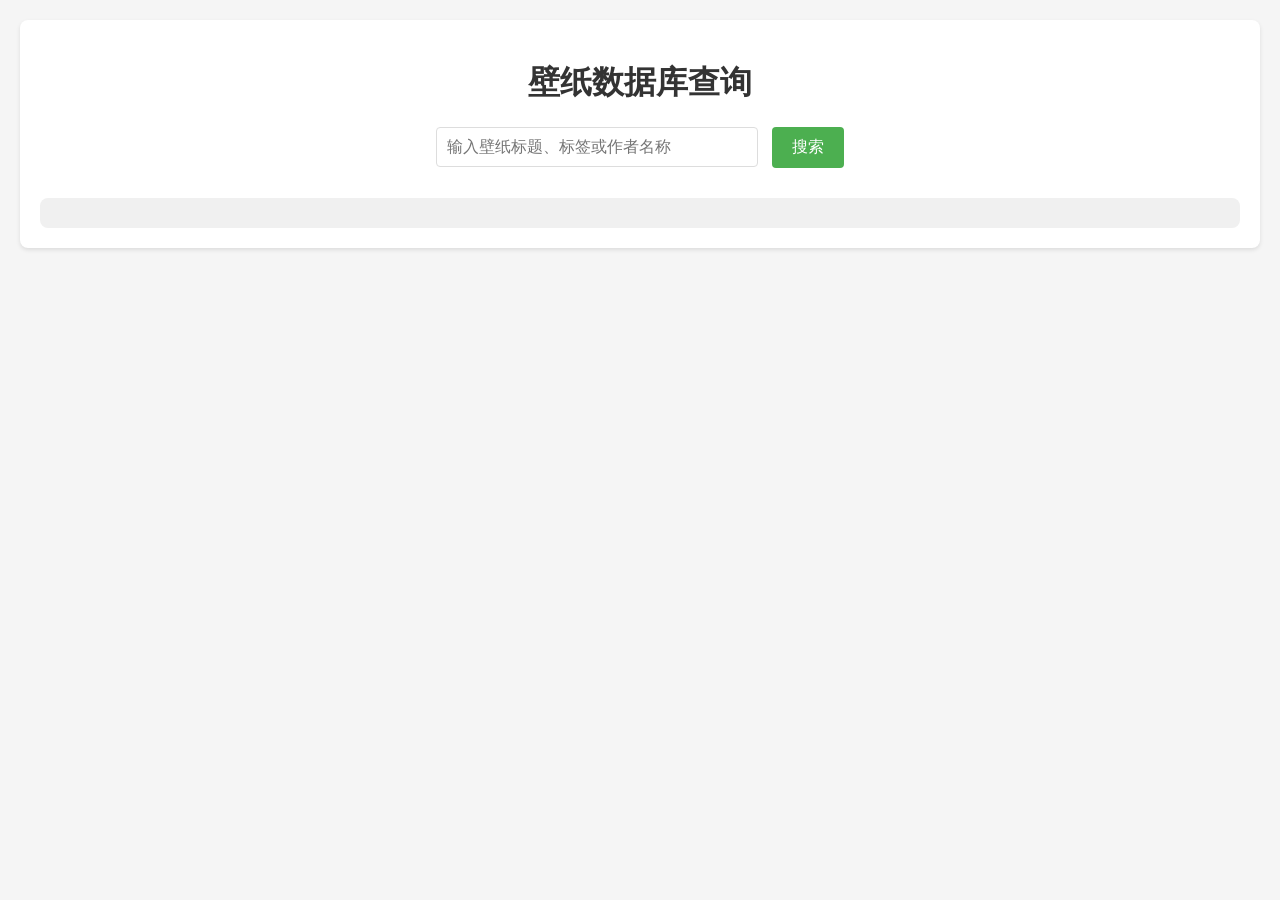
==== index.html @ 13085a7b "测试字段" ====
<!DOCTYPE html>
<html lang="zh-CN">
<head>
    <meta charset="UTF-8">
    <meta name="viewport" content="width=device-width, initial-scale=1.0">
    <title>壁纸数据库查询</title>
    <style>
        body {
            font-family: Arial, sans-serif;
            margin: 20px;
            background-color: #f5f5f5;
        }
        .container {
            max-width: 1200px;
            margin: 0 auto;
            background-color: white;
            padding: 20px;
            border-radius: 8px;
            box-shadow: 0 2px 4px rgba(0,0,0,0.1);
        }
        h1 {
            color: #333;
            text-align: center;
        }
        .search-form {
            margin: 20px 0;
            text-align: center;
        }
        input[type="text"] {
            padding: 10px;
            width: 300px;
            border: 1px solid #ddd;
            border-radius: 4px;
            font-size: 16px;
        }
        button {
            padding: 10px 20px;
            background-color: #4CAF50;
            color: white;
            border: none;
            border-radius: 4px;
            cursor: pointer;
            font-size: 16px;
            margin-left: 10px;
        }
        button:hover {
            background-color: #45a049;
        }
        .results {
            margin-top: 30px;
        }
        .result-item {
            border: 1px solid #ddd;
            border-radius: 8px;
            padding: 15px;
            margin-bottom: 15px;
            background-color: #f9f9f9;
        }
        .result-item h3 {
            margin-top: 0;
            color: #333;
        }
        .result-item p {
            margin: 5px 0;
            color: #666;
        }
        .tags {
            margin-top: 10px;
        }
        .tag {
            display: inline-block;
            background-color: #e0e0e0;
            padding: 3px 8px;
            border-radius: 12px;
            font-size: 12px;
            margin-right: 5px;
            margin-bottom: 5px;
        }
        .author-info {
            margin-top: 10px;
            padding-top: 10px;
            border-top: 1px solid #eee;
            font-size: 14px;
        }
        .json-output {
            margin-top: 30px;
            padding: 15px;
            background-color: #f0f0f0;
            border-radius: 8px;
            font-family: monospace;
            white-space: pre-wrap;
        }
    </style>
</head>
<body>
    <div class="container">
        <h1>壁纸数据库查询</h1>
        <div class="search-form">
            <input type="text" id="searchInput" placeholder="输入壁纸标题、标签或作者名称" value="">
            <button onclick="searchWallpapers()">搜索</button>
        </div>
        <div class="results" id="results"></div>
        <div class="json-output" id="jsonOutput"></div>
    </div>

    <script>
        // 存储壁纸数据
        let wallpapers = [];

        // 加载壁纸数据
        async function loadWallpapers() {
            try {
                const response = await fetch('wallpaper_info.json');
                const data = await response.json();
                wallpapers = data.data;
                console.log('壁纸数据加载成功:', wallpapers.length, '张壁纸');
                // 检查URL参数
                checkUrlParams();
            } catch (error) {
                console.error('加载壁纸数据失败:', error);
            }
        }

        // 检查URL参数
        function checkUrlParams() {
            const urlParams = new URLSearchParams(window.location.search);
            const query = urlParams.get('q');
            if (query) {
                // 如果是URL参数查询，直接返回JSON数据
                const filteredWallpapers = wallpapers.filter(wallpaper => {
                    if (wallpaper.wallpaper_title.includes(query)) {
                        return true;
                    }
                    if (wallpaper.tags.some(tag => tag.includes(query))) {
                        return true;
                    }
                    return false;
                });

                const sortedWallpapers = sortWallpapersById(filteredWallpapers);
                
                // 设置响应头为JSON
                document.body.innerHTML = '';
                document.head.innerHTML = '<title>JSON Response</title>';
                
                const outputData = {
                    code: 200,
                    message: `找到 ${sortedWallpapers.length} 张壁纸`,
                    request_id: `req_${new Date().getTime()}`,
                    data: sortedWallpapers
                };
                
                document.write(JSON.stringify(outputData, null, 2));
                return;
            }
        }

        // 搜索壁纸
        function searchWallpapers() {
            const query = document.getElementById('searchInput').value.trim();
            if (!query) {
                alert('请输入搜索关键词');
                return;
            }

            // 过滤壁纸
            const filteredWallpapers = wallpapers.filter(wallpaper => {
                // 检查标题
                if (wallpaper.wallpaper_title.includes(query)) {
                    return true;
                }
                // 检查标签
                if (wallpaper.tags.some(tag => tag.includes(query))) {
                    return true;
                }
                return false;
            });

            // 按壁纸ID排序
            const sortedWallpapers = sortWallpapersById(filteredWallpapers);

            // 显示结果
            displayResults(sortedWallpapers, query);

            // 显示JSON输出
            displayJsonOutput(sortedWallpapers);
        }

        // 按壁纸ID排序
        function sortWallpapersById(wallpapers) {
            return wallpapers.sort((a, b) => {
                // 提取ID部分并比较
                const idA = a.wallpaper_id.replace('wp-', '');
                const idB = b.wallpaper_id.replace('wp-', '');
                return idA.localeCompare(idB);
            });
        }

        // 显示搜索结果
        function displayResults(results, query) {
            const resultsContainer = document.getElementById('results');
            if (results.length === 0) {
                resultsContainer.innerHTML = `<p>未找到与"${query}"相关的壁纸</p>`;
                return;
            }

            let html = `<h2>搜索结果 (${results.length} 张壁纸)</h2>`;
            results.forEach(wallpaper => {
                html += `
                    <div class="result-item">
                        <h3>${wallpaper.wallpaper_title}</h3>
                        <p>ID: ${wallpaper.wallpaper_id}</p>
                        <p>尺寸: ${wallpaper.width} × ${wallpaper.height}</p>
                        <p>格式: ${wallpaper.format}</p>
                        <img src="image/${wallpaper.wallpaper_id}.png" alt="${wallpaper.wallpaper_title}" style="max-width: 100%; max-height: 300px; margin-top: 10px;">
                        <div class="tags">
                            ${wallpaper.tags.map(tag => `<span class="tag">${tag}</span>`).join('')}
                        </div>
                        <div class="author-info">
                            <p>作者: ${wallpaper.author ? wallpaper.author.nickname : '未知'}</p>
                            <p>创建时间: ${wallpaper.created_at}</p>
                        </div>
                    </div>
                `;
            });
            resultsContainer.innerHTML = html;
        }

        // 显示JSON输出
        function displayJsonOutput(results) {
            const jsonOutput = document.getElementById('jsonOutput');
            const outputData = {
                code: 200,
                message: `找到 ${results.length} 张壁纸`,
                request_id: `req_${new Date().getTime()}`,
                data: results
            };
            jsonOutput.textContent = JSON.stringify(outputData, null, 2);
        }

        // 页面加载时加载数据
        window.onload = loadWallpapers;
    </script>
</body>
</html>
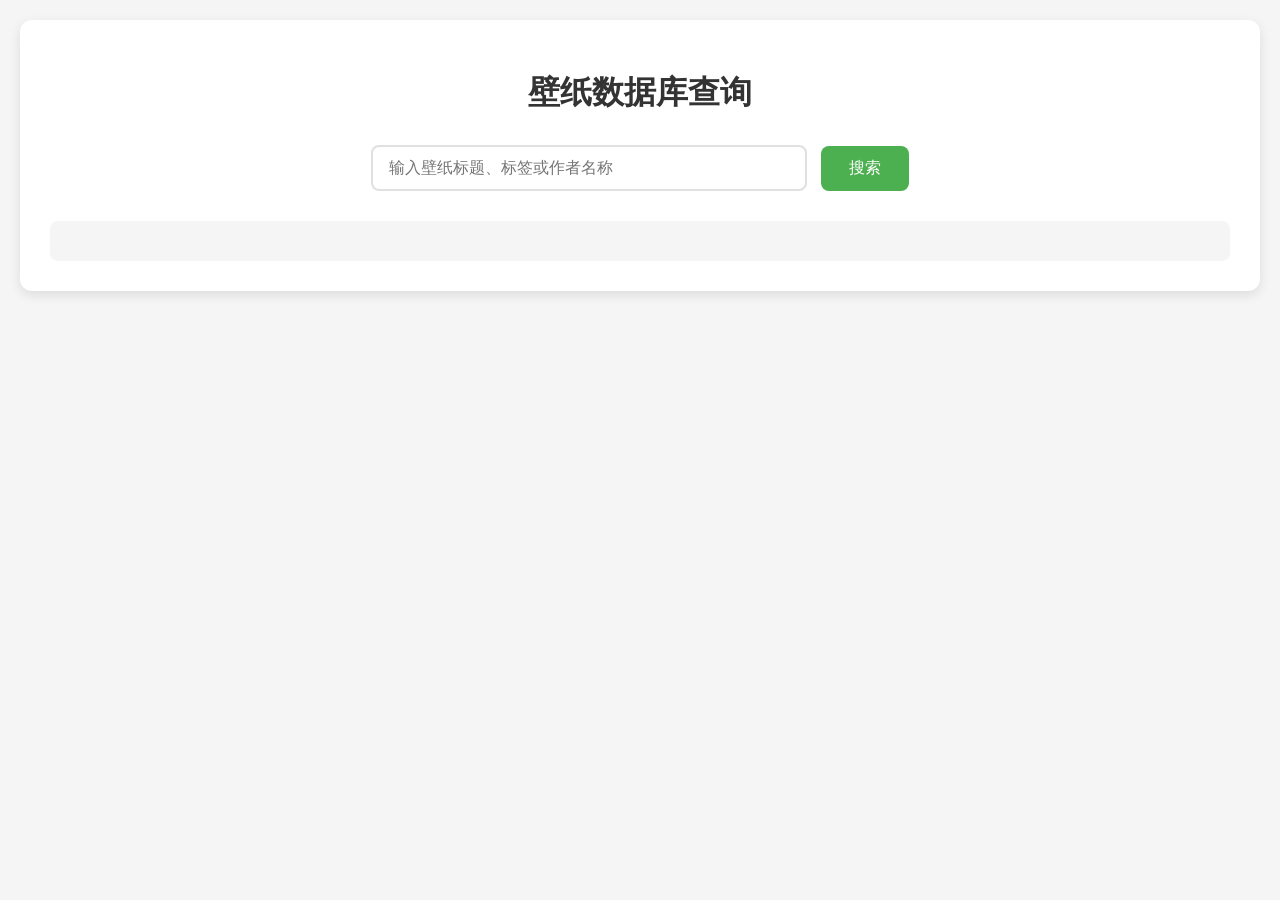
==== commit cf7ac42f: "修改字段" ====
--- a/index.html
+++ b/index.html
@@ -6,7 +6,7 @@
     <title>壁纸数据库查询</title>
     <style>
         body {
-            font-family: Arial, sans-serif;
+            font-family: 'Segoe UI', Tahoma, Geneva, Verdana, sans-serif;
             margin: 20px;
             background-color: #f5f5f5;
         }
@@ -14,34 +14,42 @@
             max-width: 1200px;
             margin: 0 auto;
             background-color: white;
-            padding: 20px;
-            border-radius: 8px;
-            box-shadow: 0 2px 4px rgba(0,0,0,0.1);
+            padding: 30px;
+            border-radius: 12px;
+            box-shadow: 0 4px 12px rgba(0,0,0,0.1);
         }
         h1 {
             color: #333;
             text-align: center;
+            margin-bottom: 30px;
         }
         .search-form {
             margin: 20px 0;
             text-align: center;
         }
         input[type="text"] {
-            padding: 10px;
-            width: 300px;
-            border: 1px solid #ddd;
-            border-radius: 4px;
+            padding: 12px 16px;
+            width: 400px;
+            border: 2px solid #e0e0e0;
+            border-radius: 8px;
             font-size: 16px;
+            transition: border-color 0.3s;
+        }
+        input[type="text"]:focus {
+            outline: none;
+            border-color: #4CAF50;
         }
         button {
-            padding: 10px 20px;
+            padding: 12px 28px;
             background-color: #4CAF50;
             color: white;
             border: none;
-            border-radius: 4px;
+            border-radius: 8px;
             cursor: pointer;
             font-size: 16px;
             margin-left: 10px;
+            font-weight: 500;
+            transition: background-color 0.3s;
         }
         button:hover {
             background-color: #45a049;
@@ -50,45 +58,93 @@
             margin-top: 30px;
         }
         .result-item {
-            border: 1px solid #ddd;
-            border-radius: 8px;
-            padding: 15px;
-            margin-bottom: 15px;
-            background-color: #f9f9f9;
+            border: 1px solid #e0e0e0;
+            border-radius: 12px;
+            padding: 20px;
+            margin-bottom: 20px;
+            background-color: #fafafa;
+            transition: box-shadow 0.3s;
+        }
+        .result-item:hover {
+            box-shadow: 0 4px 12px rgba(0,0,0,0.08);
         }
         .result-item h3 {
             margin-top: 0;
             color: #333;
+            font-size: 20px;
         }
         .result-item p {
-            margin: 5px 0;
+            margin: 8px 0;
             color: #666;
+            font-size: 14px;
+        }
+        .media-preview {
+            margin: 15px 0;
+            border-radius: 8px;
+            overflow: hidden;
+        }
+        .media-preview img, .media-preview video {
+            max-width: 100%;
+            max-height: 400px;
+            display: block;
+        }
+        .media-badge {
+            display: inline-block;
+            background-color: #2196F3;
+            color: white;
+            padding: 4px 12px;
+            border-radius: 20px;
+            font-size: 12px;
+            font-weight: 500;
+            margin-bottom: 10px;
         }
         .tags {
-            margin-top: 10px;
+            margin-top: 15px;
         }
         .tag {
             display: inline-block;
-            background-color: #e0e0e0;
-            padding: 3px 8px;
-            border-radius: 12px;
-            font-size: 12px;
-            margin-right: 5px;
-            margin-bottom: 5px;
+            background-color: #e8f5e9;
+            color: #2e7d32;
+            padding: 5px 12px;
+            border-radius: 16px;
+            font-size: 13px;
+            margin-right: 8px;
+            margin-bottom: 8px;
         }
         .author-info {
-            margin-top: 10px;
-            padding-top: 10px;
+            margin-top: 20px;
+            padding-top: 20px;
             border-top: 1px solid #eee;
             font-size: 14px;
+            display: flex;
+            align-items: center;
+            gap: 12px;
+        }
+        .author-avatar {
+            width: 40px;
+            height: 40px;
+            border-radius: 50%;
+            object-fit: cover;
+        }
+        .author-details {
+            flex: 1;
+        }
+        .author-name {
+            font-weight: 600;
+            color: #333;
+            text-decoration: none;
+        }
+        .author-name:hover {
+            text-decoration: underline;
         }
         .json-output {
             margin-top: 30px;
-            padding: 15px;
-            background-color: #f0f0f0;
+            padding: 20px;
+            background-color: #f5f5f5;
             border-radius: 8px;
-            font-family: monospace;
+            font-family: 'Courier New', monospace;
             white-space: pre-wrap;
+            font-size: 13px;
         }
     </style>
 </head>
@@ -104,42 +160,27 @@
     </div>
 
     <script>
-        // 存储壁纸数据
         let wallpapers = [];
 
-        // 加载壁纸数据
         async function loadWallpapers() {
             try {
                 const response = await fetch('wallpaper_info.json');
                 const data = await response.json();
                 wallpapers = data.data;
                 console.log('壁纸数据加载成功:', wallpapers.length, '张壁纸');
-                // 检查URL参数
                 checkUrlParams();
             } catch (error) {
                 console.error('加载壁纸数据失败:', error);
             }
         }
 
-        // 检查URL参数
         function checkUrlParams() {
             const urlParams = new URLSearchParams(window.location.search);
             const query = urlParams.get('q');
             if (query) {
-                // 如果是URL参数查询，直接返回JSON数据
-                const filteredWallpapers = wallpapers.filter(wallpaper => {
-                    if (wallpaper.wallpaper_title.includes(query)) {
-                        return true;
-                    }
-                    if (wallpaper.tags.some(tag => tag.includes(query))) {
-                        return true;
-                    }
-                    return false;
-                });
-
+                const filteredWallpapers = filterWallpapers(query);
                 const sortedWallpapers = sortWallpapersById(filteredWallpapers);
                 
-                // 设置响应头为JSON
                 document.body.innerHTML = '';
                 document.head.innerHTML = '<title>JSON Response</title>';
                 
@@ -155,7 +196,21 @@
             }
         }
 
-        // 搜索壁纸
+        function filterWallpapers(query) {
+            return wallpapers.filter(wallpaper => {
+                if (wallpaper.wallpaper_title.includes(query)) {
+                    return true;
+                }
+                if (wallpaper.tags.some(tag => tag.includes(query))) {
+                    return true;
+                }
+                if (wallpaper.author && wallpaper.author.nickname && wallpaper.author.nickname.includes(query)) {
+                    return true;
+                }
+                return false;
+            });
+        }
+
         function searchWallpapers() {
             const query = document.getElementById('searchInput').value.trim();
             if (!query) {
@@ -163,70 +218,94 @@
                 return;
             }
 
-            // 过滤壁纸
-            const filteredWallpapers = wallpapers.filter(wallpaper => {
-                // 检查标题
-                if (wallpaper.wallpaper_title.includes(query)) {
-                    return true;
-                }
-                // 检查标签
-                if (wallpaper.tags.some(tag => tag.includes(query))) {
-                    return true;
-                }
-                return false;
-            });
-
-            // 按壁纸ID排序
+            const filteredWallpapers = filterWallpapers(query);
             const sortedWallpapers = sortWallpapersById(filteredWallpapers);
-
-            // 显示结果
             displayResults(sortedWallpapers, query);
-
-            // 显示JSON输出
             displayJsonOutput(sortedWallpapers);
         }
 
-        // 按壁纸ID排序
         function sortWallpapersById(wallpapers) {
             return wallpapers.sort((a, b) => {
-                // 提取ID部分并比较
                 const idA = a.wallpaper_id.replace('wp-', '');
                 const idB = b.wallpaper_id.replace('wp-', '');
                 return idA.localeCompare(idB);
             });
         }
 
-        // 显示搜索结果
+        function getMediaPreview(wallpaper) {
+            if (wallpaper.media_type === 'video') {
+                const thumbnail = wallpaper.thumbnail_url || wallpaper.file_url;
+                return `
+                    <div class="media-preview">
+                        <video controls poster="${thumbnail}" style="max-width: 100%; max-height: 400px;">
+                            <source src="${wallpaper.file_url}" type="video/mp4">
+                            您的浏览器不支持视频播放
+                        </video>
+                    </div>
+                `;
+            } else {
+                return `
+                    <div class="media-preview">
+                        <img src="${wallpaper.file_url}" alt="${wallpaper.wallpaper_title}">
+                    </div>
+                `;
+            }
+        }
+
+        function getAuthorInfo(wallpaper) {
+            if (!wallpaper.author) {
+                return '';
+            }
+            
+            let authorHtml = '<div class="author-info">';
+            
+            if (wallpaper.author.avatar) {
+                authorHtml += `<img src="${wallpaper.author.avatar}" alt="${wallpaper.author.nickname}" class="author-avatar">`;
+            }
+            
+            authorHtml += '<div class="author-details">';
+            
+            if (wallpaper.author.social_homepage) {
+                authorHtml += `<a href="${wallpaper.author.social_homepage}" target="_blank" class="author-name">${wallpaper.author.nickname || '未知作者'}</a>`;
+            } else {
+                authorHtml += `<span class="author-name">${wallpaper.author.nickname || '未知作者'}</span>`;
+            }
+            
+            authorHtml += '</div></div>';
+            return authorHtml;
+        }
+
         function displayResults(results, query) {
             const resultsContainer = document.getElementById('results');
             if (results.length === 0) {
-                resultsContainer.innerHTML = `<p>未找到与"${query}"相关的壁纸</p>`;
+                resultsContainer.innerHTML = `<p style="text-align: center; color: #666; font-size: 16px; padding: 40px;">未找到与"${query}"相关的壁纸</p>`;
                 return;
             }
 
-            let html = `<h2>搜索结果 (${results.length} 张壁纸)</h2>`;
+            let html = `<h2 style="margin-bottom: 25px; color: #333;">搜索结果 (${results.length} 张壁纸)</h2>`;
             results.forEach(wallpaper => {
+                const mediaBadge = wallpaper.media_type === 'video' 
+                    ? '<span class="media-badge">视频</span>' 
+                    : '<span class="media-badge" style="background-color: #4CAF50;">图片</span>';
+                
                 html += `
                     <div class="result-item">
                         <h3>${wallpaper.wallpaper_title}</h3>
-                        <p>ID: ${wallpaper.wallpaper_id}</p>
-                        <p>尺寸: ${wallpaper.width} × ${wallpaper.height}</p>
-                        <p>格式: ${wallpaper.format}</p>
-                        <img src="image/${wallpaper.wallpaper_id}.png" alt="${wallpaper.wallpaper_title}" style="max-width: 100%; max-height: 300px; margin-top: 10px;">
+                        ${mediaBadge}
+                        <p><strong>ID:</strong> ${wallpaper.wallpaper_id}</p>
+                        <p><strong>设备:</strong> ${wallpaper.device || '未知'}</p>
+                        <p><strong>创建时间:</strong> ${wallpaper.created_at}</p>
+                        ${getMediaPreview(wallpaper)}
                         <div class="tags">
                             ${wallpaper.tags.map(tag => `<span class="tag">${tag}</span>`).join('')}
                         </div>
-                        <div class="author-info">
-                            <p>作者: ${wallpaper.author ? wallpaper.author.nickname : '未知'}</p>
-                            <p>创建时间: ${wallpaper.created_at}</p>
-                        </div>
+                        ${getAuthorInfo(wallpaper)}
                     </div>
                 `;
             });
             resultsContainer.innerHTML = html;
         }
 
-        // 显示JSON输出
         function displayJsonOutput(results) {
             const jsonOutput = document.getElementById('jsonOutput');
             const outputData = {
@@ -238,7 +317,6 @@
             jsonOutput.textContent = JSON.stringify(outputData, null, 2);
         }
 
-        // 页面加载时加载数据
         window.onload = loadWallpapers;
     </script>
 </body>
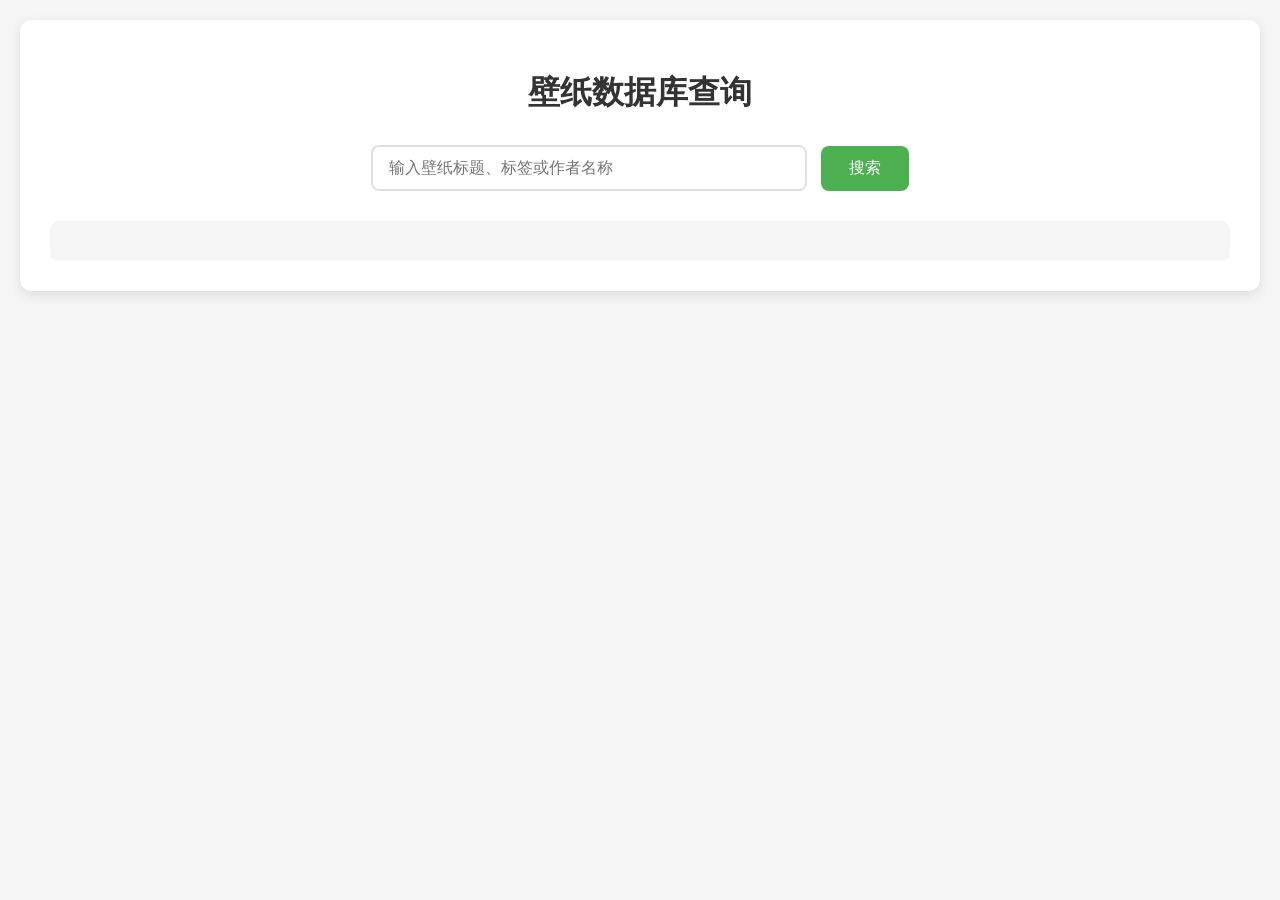
==== commit 20e61507: "优化界面设计" ====
--- a/index.html
+++ b/index.html
@@ -235,9 +235,10 @@
         function getMediaPreview(wallpaper) {
             if (wallpaper.media_type === 'video') {
                 const thumbnail = wallpaper.thumbnail_url || wallpaper.file_url;
+                const videoId = 'video-' + wallpaper.wallpaper_id;
                 return `
                     <div class="media-preview">
-                        <video controls poster="${thumbnail}" style="max-width: 100%; max-height: 400px;">
+                        <video id="${videoId}" controls poster="${thumbnail}" style="max-width: 100%; max-height: 400px;" onplay="handleVideoPlay('${videoId}', '${thumbnail}')" onpause="handleVideoPause('${videoId}', '${thumbnail}')">
                             <source src="${wallpaper.file_url}" type="video/mp4">
                             您的浏览器不支持视频播放
                         </video>
@@ -249,6 +250,20 @@
                         <img src="${wallpaper.file_url}" alt="${wallpaper.wallpaper_title}">
                     </div>
                 `;
+            }
+        }
+
+        function handleVideoPlay(videoId, thumbnail) {
+            const video = document.getElementById(videoId);
+            if (video) {
+                video.removeAttribute('poster');
+            }
+        }
+
+        function handleVideoPause(videoId, thumbnail) {
+            const video = document.getElementById(videoId);
+            if (video) {
+                video.setAttribute('poster', thumbnail);
             }
         }
 
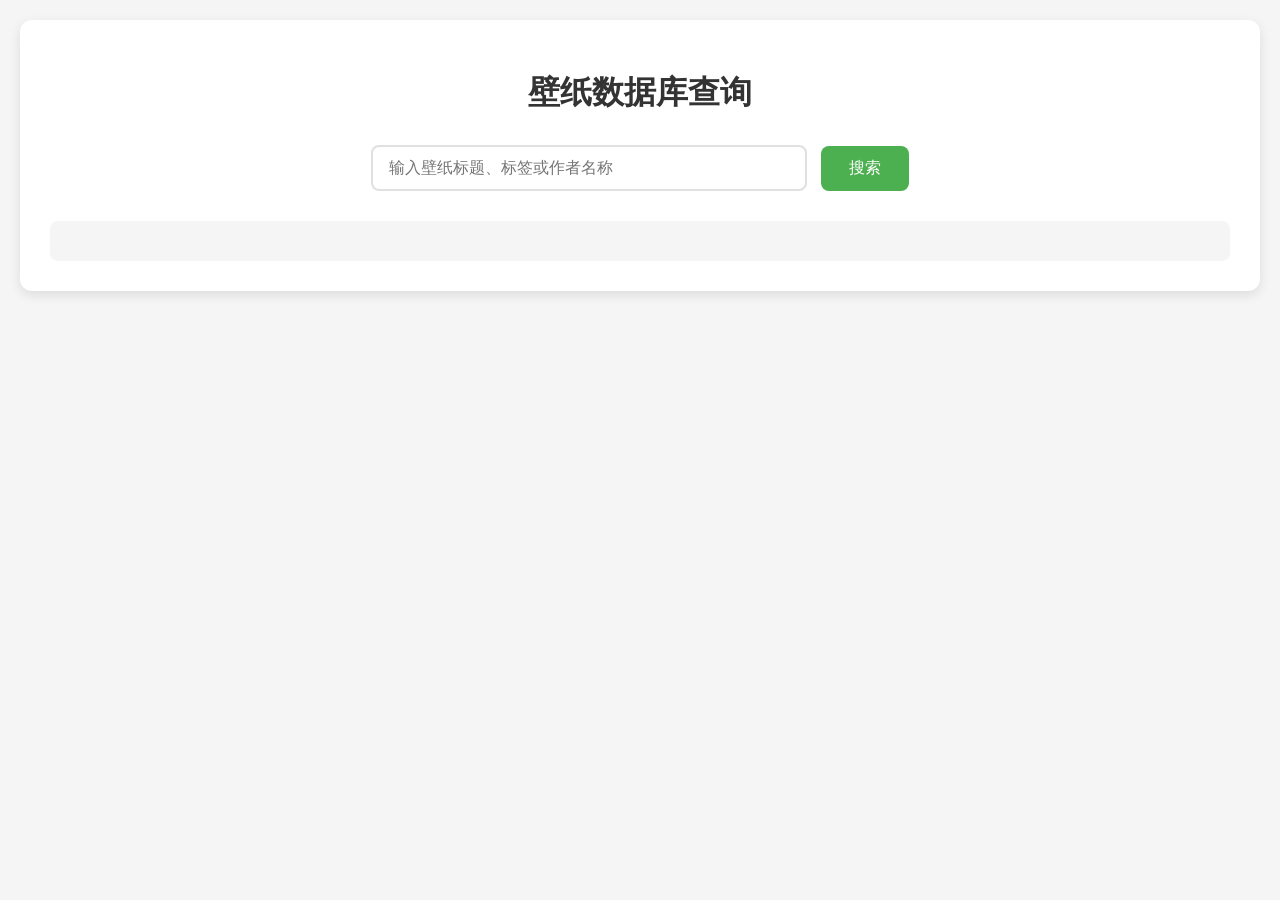
==== commit ccfdc201: "优化设计" ====
--- a/index.html
+++ b/index.html
@@ -82,11 +82,15 @@
             margin: 15px 0;
             border-radius: 8px;
             overflow: hidden;
+            background-color: #000;
         }
         .media-preview img, .media-preview video {
             max-width: 100%;
             max-height: 400px;
             display: block;
+            margin: 0 auto;
+            width: 100%;
+            object-fit: contain;
         }
         .media-badge {
             display: inline-block;
@@ -238,9 +242,10 @@
                 const videoId = 'video-' + wallpaper.wallpaper_id;
                 return `
                     <div class="media-preview">
-                        <video id="${videoId}" controls poster="${thumbnail}" style="max-width: 100%; max-height: 400px;" onplay="handleVideoPlay('${videoId}', '${thumbnail}')" onpause="handleVideoPause('${videoId}', '${thumbnail}')">
+                        <video id="${videoId}" controls playsinline preload="metadata" poster="${thumbnail}" style="max-width: 100%; max-height: 400px; display: block;" onplay="handleVideoPlay('${videoId}', '${thumbnail}')" onpause="handleVideoPause('${videoId}', '${thumbnail}')">
+                            <source src="${wallpaper.file_url}" type="video/mp4; codecs=avc1.42E01E,mp4a.40.2">
                             <source src="${wallpaper.file_url}" type="video/mp4">
-                            您的浏览器不支持视频播放
+                            您的浏览器不支持视频播放，请尝试使用其他浏览器。
                         </video>
                     </div>
                 `;
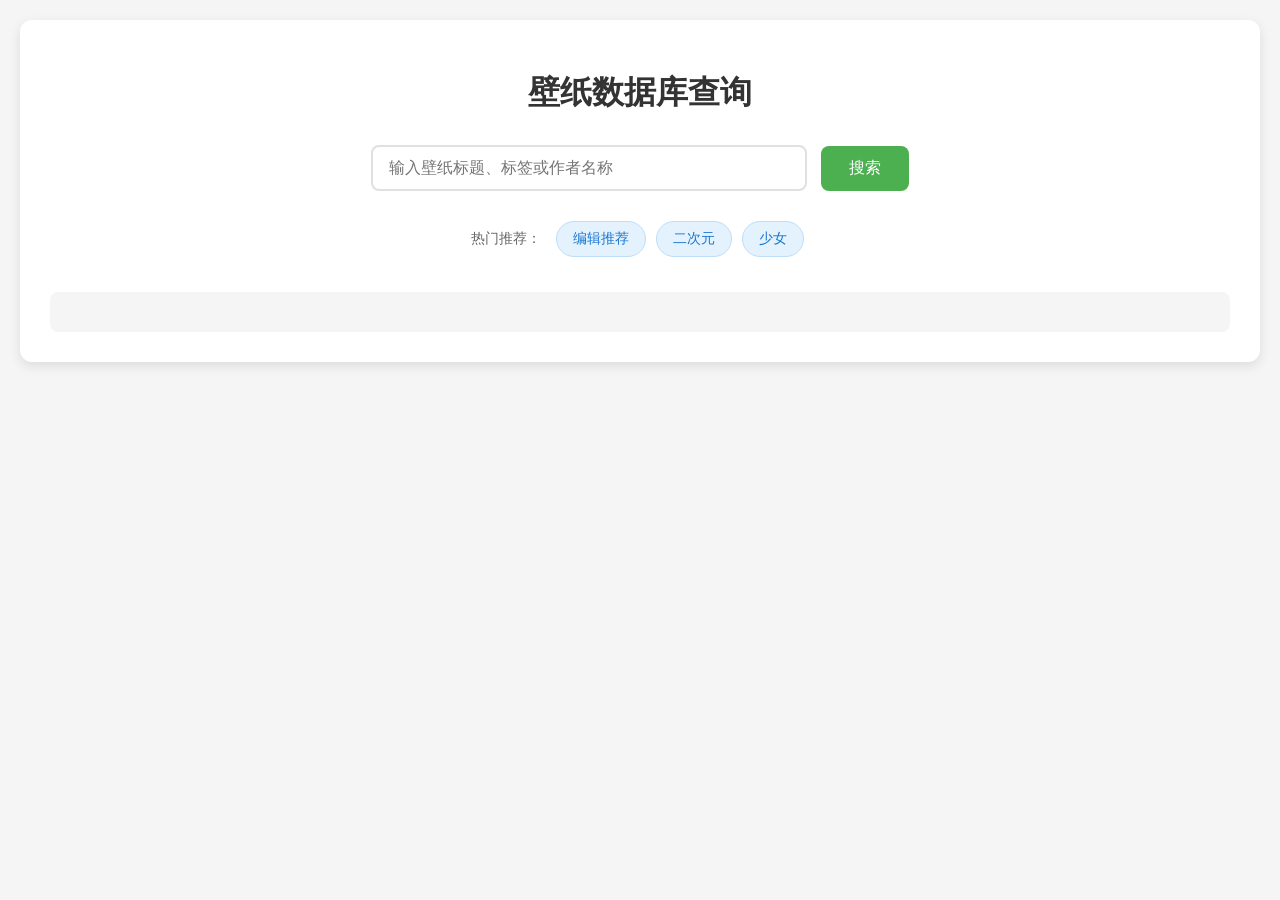
==== commit 1612008a: "Recommend" ====
--- a/index.html
+++ b/index.html
@@ -82,15 +82,11 @@
             margin: 15px 0;
             border-radius: 8px;
             overflow: hidden;
-            background-color: #000;
         }
         .media-preview img, .media-preview video {
             max-width: 100%;
             max-height: 400px;
             display: block;
-            margin: 0 auto;
-            width: 100%;
-            object-fit: contain;
         }
         .media-badge {
             display: inline-block;
@@ -141,6 +137,33 @@
         .author-name:hover {
             text-decoration: underline;
         }
+        .recommend-tags {
+            margin: 25px 0;
+            text-align: center;
+        }
+        .recommend-tags-label {
+            font-size: 14px;
+            color: #666;
+            margin-right: 10px;
+        }
+        .recommend-tag {
+            display: inline-block;
+            background-color: #e3f2fd;
+            color: #1976d2;
+            padding: 8px 16px;
+            border-radius: 20px;
+            font-size: 14px;
+            margin: 5px;
+            cursor: pointer;
+            transition: all 0.3s;
+            border: 1px solid #bbdefb;
+        }
+        .recommend-tag:hover {
+            background-color: #1976d2;
+            color: white;
+            transform: translateY(-2px);
+            box-shadow: 0 4px 8px rgba(25, 118, 210, 0.3);
+        }
         .json-output {
             margin-top: 30px;
             padding: 20px;
@@ -159,23 +182,47 @@
             <input type="text" id="searchInput" placeholder="输入壁纸标题、标签或作者名称" value="">
             <button onclick="searchWallpapers()">搜索</button>
         </div>
+        <div class="recommend-tags" id="recommendTags"></div>
         <div class="results" id="results"></div>
         <div class="json-output" id="jsonOutput"></div>
     </div>
 
     <script>
         let wallpapers = [];
+        let recommendTags = [];
 
         async function loadWallpapers() {
             try {
                 const response = await fetch('wallpaper_info.json');
                 const data = await response.json();
                 wallpapers = data.data;
+                recommendTags = data.recommend || [];
                 console.log('壁纸数据加载成功:', wallpapers.length, '张壁纸');
+                console.log('推荐标签:', recommendTags);
+                displayRecommendTags();
                 checkUrlParams();
             } catch (error) {
                 console.error('加载壁纸数据失败:', error);
             }
+        }
+
+        function displayRecommendTags() {
+            const container = document.getElementById('recommendTags');
+            if (!recommendTags || recommendTags.length === 0) {
+                container.style.display = 'none';
+                return;
+            }
+
+            let html = '<span class="recommend-tags-label">热门推荐：</span>';
+            recommendTags.forEach(tag => {
+                html += `<span class="recommend-tag" onclick="searchByTag('${tag}')">${tag}</span>`;
+            });
+            container.innerHTML = html;
+        }
+
+        function searchByTag(tag) {
+            document.getElementById('searchInput').value = tag;
+            searchWallpapers();
         }
 
         function checkUrlParams() {
@@ -239,13 +286,11 @@
         function getMediaPreview(wallpaper) {
             if (wallpaper.media_type === 'video') {
                 const thumbnail = wallpaper.thumbnail_url || wallpaper.file_url;
-                const videoId = 'video-' + wallpaper.wallpaper_id;
                 return `
                     <div class="media-preview">
-                        <video id="${videoId}" controls playsinline preload="metadata" poster="${thumbnail}" style="max-width: 100%; max-height: 400px; display: block;" onplay="handleVideoPlay('${videoId}', '${thumbnail}')" onpause="handleVideoPause('${videoId}', '${thumbnail}')">
-                            <source src="${wallpaper.file_url}" type="video/mp4; codecs=avc1.42E01E,mp4a.40.2">
+                        <video controls poster="${thumbnail}" style="max-width: 100%; max-height: 400px;">
                             <source src="${wallpaper.file_url}" type="video/mp4">
-                            您的浏览器不支持视频播放，请尝试使用其他浏览器。
+                            您的浏览器不支持视频播放
                         </video>
                     </div>
                 `;
@@ -255,20 +300,6 @@
                         <img src="${wallpaper.file_url}" alt="${wallpaper.wallpaper_title}">
                     </div>
                 `;
-            }
-        }
-
-        function handleVideoPlay(videoId, thumbnail) {
-            const video = document.getElementById(videoId);
-            if (video) {
-                video.removeAttribute('poster');
-            }
-        }
-
-        function handleVideoPause(videoId, thumbnail) {
-            const video = document.getElementById(videoId);
-            if (video) {
-                video.setAttribute('poster', thumbnail);
             }
         }
 
